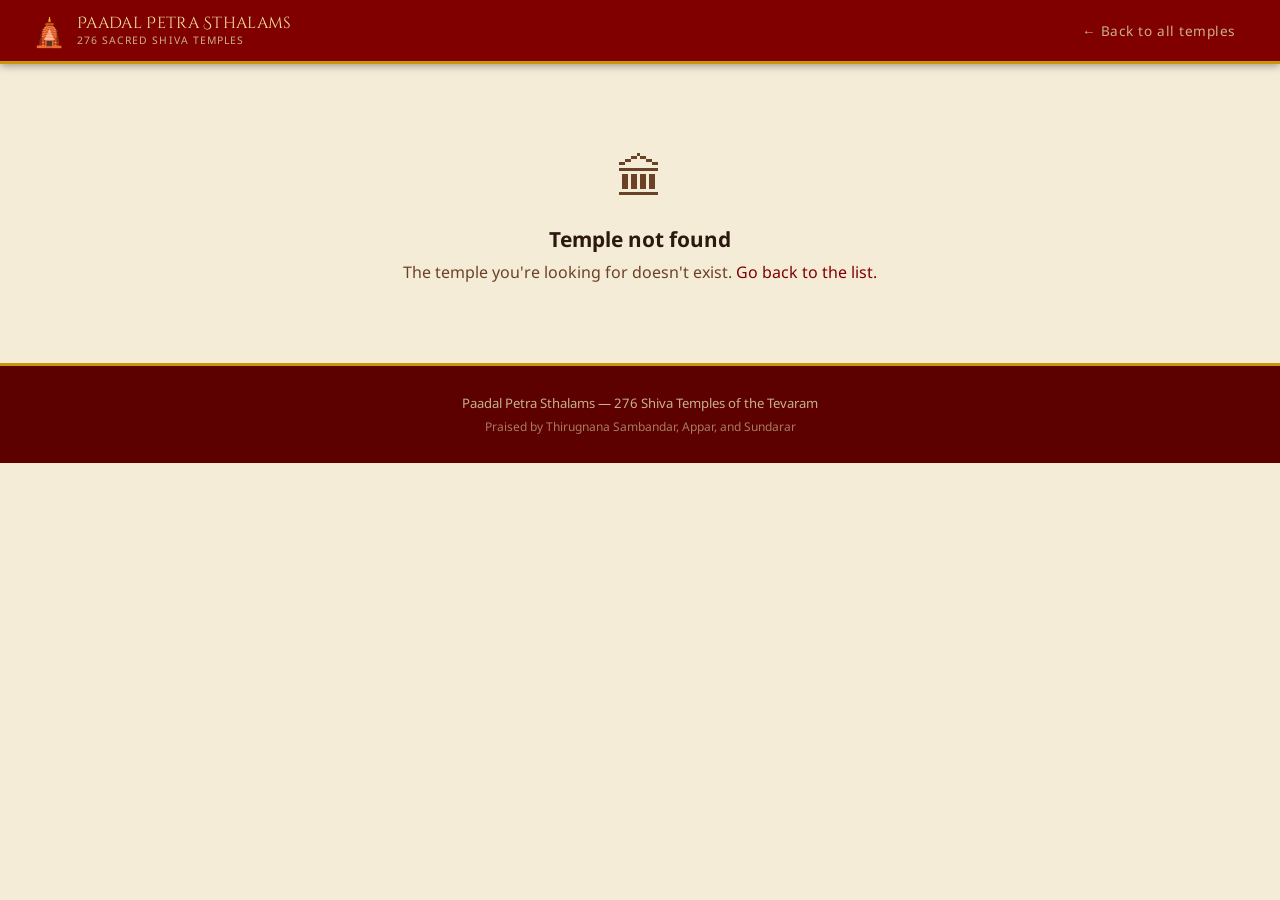
==== temple/index.html @ e842c998 "Add temple detail page with History, Hymns, How to Reach, and References sections - Extract all 276 " ====
<!DOCTYPE html>
<html lang="en">
<head>
  <meta charset="UTF-8">
  <meta name="viewport" content="width=device-width, initial-scale=1.0">
  <title>Temple — Paadal Petra Sthalams</title>
  <link rel="preconnect" href="https://fonts.googleapis.com">
  <link rel="preconnect" href="https://fonts.gstatic.com" crossorigin>
  <link href="https://fonts.googleapis.com/css2?family=Cinzel+Decorative:wght@400;700&family=Noto+Sans:wght@400;600;700&display=swap" rel="stylesheet">

  <style>
    /* ── Reset & base ──────────────────────────────────────── */
    *, *::before, *::after { box-sizing: border-box; margin: 0; padding: 0; }
    html { font-size: 16px; scroll-behavior: smooth; }
    body {
      font-family: 'Noto Sans', Arial, sans-serif;
      background: #F5ECD7;
      color: #2C1810;
      min-height: 100vh;
    }
    a { text-decoration: none; color: inherit; }

    /* ── Design tokens ─────────────────────────────────────── */
    :root {
      --maroon:      #800000;
      --maroon-dark: #5C0000;
      --saffron:     #E8520A;
      --gold:        #C8960C;
      --gold-light:  #F5E6A3;
      --cream:       #FDF6E3;
      --parchment:   #F5ECD7;
      --stone:       #E8D8B4;
      --text:        #2C1810;
      --text-muted:  #6B4226;
      --sambandar:   #C0392B;
      --appar:       #D4700A;
      --sundarar:    #7B2D9E;
    }

    /* ── Header ────────────────────────────────────────────── */
    .site-header {
      background: var(--maroon);
      border-bottom: 3px solid var(--gold);
      padding: 0 32px;
      height: 64px;
      display: flex;
      align-items: center;
      justify-content: space-between;
      position: sticky;
      top: 0;
      z-index: 100;
      box-shadow: 0 2px 8px rgba(0,0,0,0.35);
    }
    .logo {
      display: flex;
      align-items: center;
      gap: 10px;
    }
    .logo-icon {
      font-size: 28px;
      color: var(--gold-light);
      line-height: 1;
    }
    .logo-text-main {
      font-family: 'Cinzel Decorative', serif;
      font-size: 1rem;
      color: var(--gold-light);
      letter-spacing: 0.02em;
      line-height: 1.2;
    }
    .logo-text-sub {
      font-size: 0.65rem;
      color: #c8b08a;
      letter-spacing: 0.1em;
      text-transform: uppercase;
    }
    .back-link {
      display: flex;
      align-items: center;
      gap: 6px;
      color: #c8b08a;
      font-size: 0.85rem;
      letter-spacing: 0.04em;
      padding: 6px 12px;
      border-radius: 4px;
      transition: color 0.2s, background 0.2s;
    }
    .back-link:hover {
      color: var(--gold-light);
      background: rgba(255,255,255,0.08);
    }

    /* ── Hero / Temple header ───────────────────────────────── */
    .temple-hero {
      background: linear-gradient(135deg, var(--maroon-dark) 0%, #6B0000 50%, #8B1A00 100%);
      color: #FDF6E3;
      padding: 48px 32px 40px;
      position: relative;
      overflow: hidden;
    }
    .temple-hero::before {
      content: '';
      position: absolute;
      inset: 0;
      background-image: repeating-linear-gradient(
        45deg,
        rgba(200,150,12,0.06) 0px,
        rgba(200,150,12,0.06) 1px,
        transparent 1px,
        transparent 20px
      );
    }
    .temple-hero-inner {
      position: relative;
      z-index: 1;
      max-width: 860px;
      margin: 0 auto;
    }
    .temple-number {
      font-size: 0.75rem;
      color: #c8b08a;
      letter-spacing: 0.12em;
      text-transform: uppercase;
      margin-bottom: 10px;
    }
    .temple-name {
      font-family: 'Cinzel Decorative', serif;
      font-size: clamp(1.3rem, 3.5vw, 2rem);
      color: var(--gold-light);
      letter-spacing: 0.02em;
      line-height: 1.3;
      margin-bottom: 10px;
    }
    .temple-location {
      display: flex;
      align-items: center;
      gap: 6px;
      color: #c8b08a;
      font-size: 0.9rem;
      margin-bottom: 16px;
    }
    .temple-badges {
      display: flex;
      gap: 8px;
      flex-wrap: wrap;
    }
    .badge {
      display: inline-block;
      padding: 3px 10px;
      border-radius: 99px;
      font-size: 0.7rem;
      font-weight: 700;
      letter-spacing: 0.05em;
      text-transform: uppercase;
      color: #fff;
    }
    .badge-sambandar { background: var(--sambandar); }
    .badge-appar     { background: var(--appar); }
    .badge-sundarar  { background: var(--sundarar); }

    /* ── Main content ───────────────────────────────────────── */
    .main-content {
      max-width: 860px;
      margin: 0 auto;
      padding: 40px 32px 80px;
    }

    /* ── Section card ───────────────────────────────────────── */
    .temple-section {
      background: var(--cream);
      border-radius: 10px;
      border-left: 4px solid var(--gold);
      box-shadow: 0 2px 10px rgba(44,24,16,0.08);
      margin-bottom: 24px;
      overflow: hidden;
    }
    .section-header {
      display: flex;
      align-items: center;
      gap: 12px;
      padding: 20px 24px;
      border-bottom: 1px solid var(--stone);
    }
    .section-icon {
      font-size: 1.4rem;
      flex-shrink: 0;
    }
    .section-title {
      font-family: 'Cinzel Decorative', serif;
      font-size: 1rem;
      color: var(--maroon);
      letter-spacing: 0.03em;
    }
    .section-body {
      padding: 24px;
      min-height: 120px;
      color: var(--text-muted);
      font-size: 0.88rem;
      font-style: italic;
    }

    /* ── Not found state ────────────────────────────────────── */
    .not-found {
      text-align: center;
      padding: 80px 24px;
      color: var(--text-muted);
    }
    .not-found-icon { font-size: 3rem; margin-bottom: 16px; }
    .not-found h2 { font-size: 1.3rem; margin-bottom: 8px; color: var(--text); }

    /* ── Footer ─────────────────────────────────────────────── */
    .site-footer {
      background: var(--maroon-dark);
      border-top: 3px solid var(--gold);
      color: #c8b08a;
      text-align: center;
      padding: 28px 24px;
      font-size: 0.82rem;
    }

    /* ── Responsive ─────────────────────────────────────────── */
    @media (max-width: 760px) {
      .site-header { padding: 0 16px; height: 56px; }
      .logo-text-sub { display: none; }
      .temple-hero { padding: 36px 16px 28px; }
      .main-content { padding: 28px 16px 60px; }
      .section-header { padding: 16px 18px; }
      .section-body { padding: 18px; }
    }
  </style>
</head>

<body>

  <!-- ── Header ─────────────────────────────────────────────── -->
  <header class="site-header">
    <a href="../" class="logo">
      <span class="logo-icon">&#x1F6D5;</span>
      <div>
        <div class="logo-text-main">Paadal Petra Sthalams</div>
        <div class="logo-text-sub">276 Sacred Shiva Temples</div>
      </div>
    </a>
    <a href="../" class="back-link">
      &#8592; Back to all temples
    </a>
  </header>

  <!-- ── Temple hero (populated by JS) ─────────────────────── -->
  <section class="temple-hero" id="temple-hero" style="display:none;">
    <div class="temple-hero-inner">
      <div class="temple-number" id="temple-number"></div>
      <h1 class="temple-name" id="temple-name"></h1>
      <div class="temple-location" id="temple-location">
        <svg width="13" height="13" fill="none" stroke="currentColor" stroke-width="2" viewBox="0 0 24 24">
          <path d="M12 2C8.13 2 5 5.13 5 9c0 5.25 7 13 7 13s7-7.75 7-13c0-3.87-3.13-7-7-7z"/>
          <circle cx="12" cy="9" r="2.5"/>
        </svg>
        <span id="temple-location-text"></span>
      </div>
      <div class="temple-badges" id="temple-badges"></div>
    </div>
  </section>

  <!-- ── Not found ──────────────────────────────────────────── -->
  <div class="not-found" id="not-found" style="display:none;">
    <div class="not-found-icon">&#127963;</div>
    <h2>Temple not found</h2>
    <p>The temple you're looking for doesn't exist. <a href="../" style="color:var(--maroon);">Go back to the list.</a></p>
  </div>

  <!-- ── Main content ───────────────────────────────────────── -->
  <main class="main-content" id="main-content" style="display:none;">

    <!-- 1. History -->
    <div class="temple-section">
      <div class="section-header">
        <span class="section-icon">&#x1F4DC;</span>
        <h2 class="section-title">History</h2>
      </div>
      <div class="section-body">
        Content coming soon.
      </div>
    </div>

    <!-- 2. Hymns -->
    <div class="temple-section">
      <div class="section-header">
        <span class="section-icon">&#x1F3B5;</span>
        <h2 class="section-title">Hymns</h2>
      </div>
      <div class="section-body">
        Content coming soon.
      </div>
    </div>

    <!-- 3. How to Reach -->
    <div class="temple-section">
      <div class="section-header">
        <span class="section-icon">&#x1F5FA;&#xFE0F;</span>
        <h2 class="section-title">How to Reach</h2>
      </div>
      <div class="section-body">
        Content coming soon.
      </div>
    </div>

    <!-- 4. References -->
    <div class="temple-section">
      <div class="section-header">
        <span class="section-icon">&#x1F4DA;</span>
        <h2 class="section-title">References</h2>
      </div>
      <div class="section-body">
        Content coming soon.
      </div>
    </div>

  </main>

  <!-- ── Footer ─────────────────────────────────────────────── -->
  <footer class="site-footer">
    <p>Paadal Petra Sthalams &mdash; 276 Shiva Temples of the Tevaram</p>
    <p style="margin-top:6px;font-size:0.75rem;opacity:0.7;">
      Praised by Thirugnana Sambandar, Appar, and Sundarar
    </p>
  </footer>

  <!-- ── Scripts ────────────────────────────────────────────── -->
  <script src="../js/utils.js"></script>
  <script src="../js/data-loader.js"></script>
  <script>
    const NAYANMAR_COLORS = { sambandar: '#C0392B', appar: '#D4700A', sundarar: '#7B2D9E' };

    async function init() {
      const id = getQueryParam('id');
      if (!id) { showNotFound(); return; }

      const temple = await DataLoader.getTempleById(id);
      if (!temple) { showNotFound(); return; }

      // Update page title
      document.title = `${temple.official_name} — Paadal Petra Sthalams`;

      // Populate hero
      document.getElementById('temple-number').textContent =
        `Temple #${String(temple.id).padStart(3, '0')} of 276`;

      document.getElementById('temple-name').textContent = temple.official_name;

      const locParts = [temple.location.city];
      if (temple.location.district) locParts.push(temple.location.district);
      document.getElementById('temple-location-text').textContent = locParts.join(', ');

      const badgesEl = document.getElementById('temple-badges');
      temple.nayanmars.forEach(n => {
        const span = document.createElement('span');
        span.className = `badge badge-${n}`;
        span.textContent = n.charAt(0).toUpperCase() + n.slice(1);
        badgesEl.appendChild(span);
      });

      // Color the hero border accent using primary nayanmar
      const primary = temple.nayanmars[0];
      if (primary && NAYANMAR_COLORS[primary]) {
        document.querySelector('.temple-hero').style.borderBottom =
          `4px solid ${NAYANMAR_COLORS[primary]}`;
      }

      document.getElementById('temple-hero').style.display = '';
      document.getElementById('main-content').style.display = '';
    }

    function showNotFound() {
      document.getElementById('not-found').style.display = '';
    }

    init();
  </script>

</body>
</html>
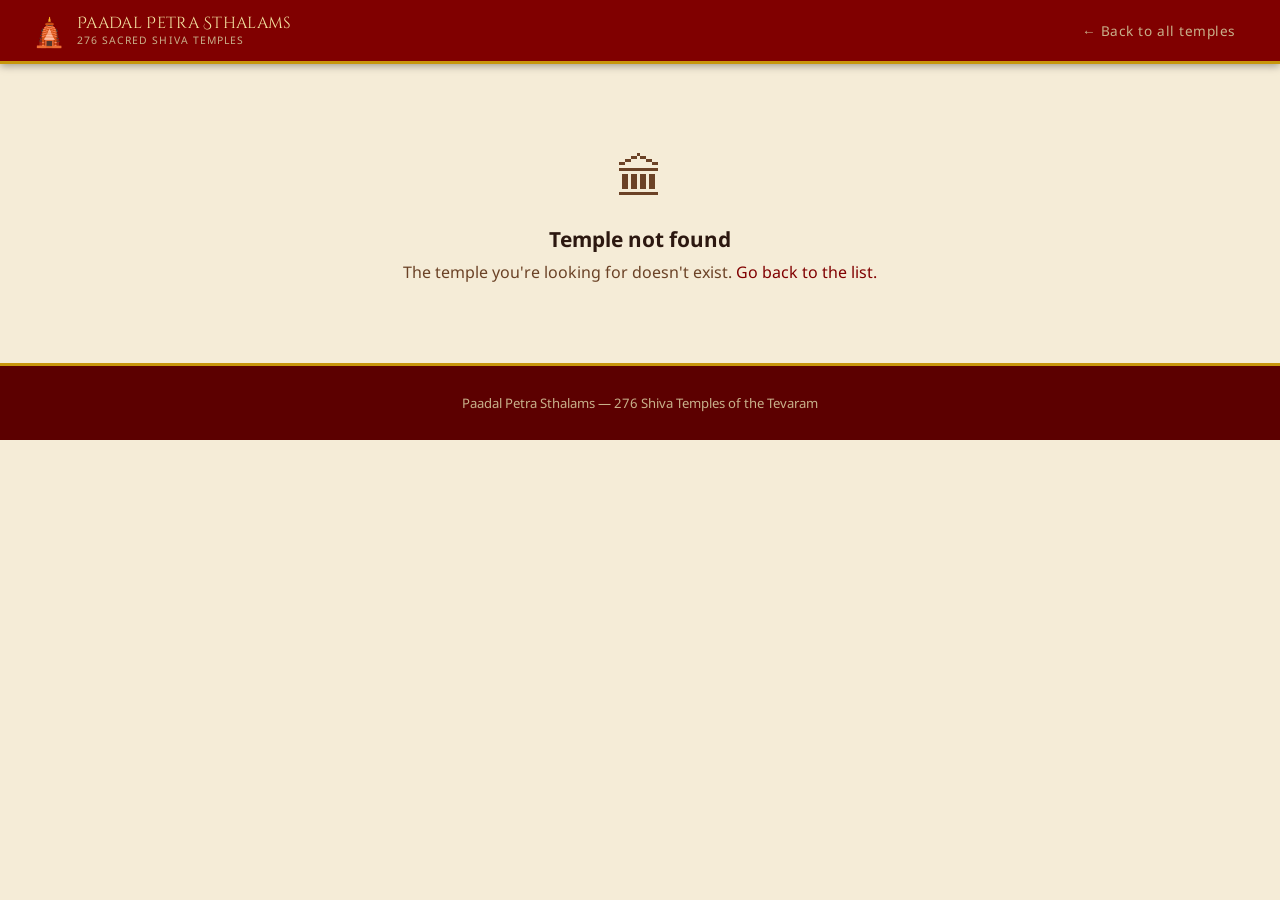
==== commit d439280d: "Remove Nayanmar UI and add Kodumudi Shaivam link Co-authored-by: Codex <codex@openai.com>" ====
--- a/temple/index.html
+++ b/temple/index.html
@@ -3,13 +3,13 @@
 <head>
   <meta charset="UTF-8">
   <meta name="viewport" content="width=device-width, initial-scale=1.0">
-  <title>Temple — Paadal Petra Sthalams</title>
+  <title>Temple - Paadal Petra Sthalams</title>
   <link rel="preconnect" href="https://fonts.googleapis.com">
   <link rel="preconnect" href="https://fonts.gstatic.com" crossorigin>
   <link href="https://fonts.googleapis.com/css2?family=Cinzel+Decorative:wght@400;700&family=Noto+Sans:wght@400;600;700&display=swap" rel="stylesheet">
 
   <style>
-    /* ── Reset & base ──────────────────────────────────────── */
+    /* -- Reset & base ---------------------------------------- */
     *, *::before, *::after { box-sizing: border-box; margin: 0; padding: 0; }
     html { font-size: 16px; scroll-behavior: smooth; }
     body {
@@ -20,7 +20,7 @@
     }
     a { text-decoration: none; color: inherit; }
 
-    /* ── Design tokens ─────────────────────────────────────── */
+    /* -- Design tokens --------------------------------------- */
     :root {
       --maroon:      #800000;
       --maroon-dark: #5C0000;
@@ -37,7 +37,7 @@
       --sundarar:    #7B2D9E;
     }
 
-    /* ── Header ────────────────────────────────────────────── */
+    /* -- Header ---------------------------------------------- */
     .site-header {
       background: var(--maroon);
       border-bottom: 3px solid var(--gold);
@@ -90,7 +90,7 @@
       background: rgba(255,255,255,0.08);
     }
 
-    /* ── Hero / Temple header ───────────────────────────────── */
+    /* -- Hero / Temple header --------------------------------- */
     .temple-hero {
       background: linear-gradient(135deg, var(--maroon-dark) 0%, #6B0000 50%, #8B1A00 100%);
       color: #FDF6E3;
@@ -139,33 +139,14 @@
       font-size: 0.9rem;
       margin-bottom: 16px;
     }
-    .temple-badges {
-      display: flex;
-      gap: 8px;
-      flex-wrap: wrap;
-    }
-    .badge {
-      display: inline-block;
-      padding: 3px 10px;
-      border-radius: 99px;
-      font-size: 0.7rem;
-      font-weight: 700;
-      letter-spacing: 0.05em;
-      text-transform: uppercase;
-      color: #fff;
-    }
-    .badge-sambandar { background: var(--sambandar); }
-    .badge-appar     { background: var(--appar); }
-    .badge-sundarar  { background: var(--sundarar); }
-
-    /* ── Main content ───────────────────────────────────────── */
+    /* -- Main content ----------------------------------------- */
     .main-content {
       max-width: 860px;
       margin: 0 auto;
       padding: 40px 32px 80px;
     }
 
-    /* ── Section card ───────────────────────────────────────── */
+    /* -- Section card ----------------------------------------- */
     .temple-section {
       background: var(--cream);
       border-radius: 10px;
@@ -199,7 +180,7 @@
       font-style: italic;
     }
 
-    /* ── Not found state ────────────────────────────────────── */
+    /* -- Not found state -------------------------------------- */
     .not-found {
       text-align: center;
       padding: 80px 24px;
@@ -208,7 +189,7 @@
     .not-found-icon { font-size: 3rem; margin-bottom: 16px; }
     .not-found h2 { font-size: 1.3rem; margin-bottom: 8px; color: var(--text); }
 
-    /* ── Footer ─────────────────────────────────────────────── */
+    /* -- Footer ----------------------------------------------- */
     .site-footer {
       background: var(--maroon-dark);
       border-top: 3px solid var(--gold);
@@ -218,7 +199,7 @@
       font-size: 0.82rem;
     }
 
-    /* ── Responsive ─────────────────────────────────────────── */
+    /* -- Responsive ------------------------------------------- */
     @media (max-width: 760px) {
       .site-header { padding: 0 16px; height: 56px; }
       .logo-text-sub { display: none; }
@@ -232,7 +213,7 @@
 
 <body>
 
-  <!-- ── Header ─────────────────────────────────────────────── -->
+  <!-- -- Header ----------------------------------------------- -->
   <header class="site-header">
     <a href="../" class="logo">
       <span class="logo-icon">&#x1F6D5;</span>
@@ -246,7 +227,7 @@
     </a>
   </header>
 
-  <!-- ── Temple hero (populated by JS) ─────────────────────── -->
+  <!-- -- Temple hero (populated by JS) ----------------------- -->
   <section class="temple-hero" id="temple-hero" style="display:none;">
     <div class="temple-hero-inner">
       <div class="temple-number" id="temple-number"></div>
@@ -258,79 +239,111 @@
         </svg>
         <span id="temple-location-text"></span>
       </div>
-      <div class="temple-badges" id="temple-badges"></div>
     </div>
   </section>
 
-  <!-- ── Not found ──────────────────────────────────────────── -->
+  <!-- -- Not found -------------------------------------------- -->
   <div class="not-found" id="not-found" style="display:none;">
     <div class="not-found-icon">&#127963;</div>
     <h2>Temple not found</h2>
     <p>The temple you're looking for doesn't exist. <a href="../" style="color:var(--maroon);">Go back to the list.</a></p>
   </div>
 
-  <!-- ── Main content ───────────────────────────────────────── -->
+  <!-- -- Main content ----------------------------------------- -->
   <main class="main-content" id="main-content" style="display:none;">
 
-    <!-- 1. History -->
+    <!-- 1. History + Hymns (external) -->
     <div class="temple-section">
       <div class="section-header">
-        <span class="section-icon">&#x1F4DC;</span>
-        <h2 class="section-title">History</h2>
-      </div>
-      <div class="section-body">
-        Content coming soon.
-      </div>
+        <span class="section-icon">&#x1F517;</span>
+        <h2 class="section-title">History & Hymns</h2>
+      </div>
+      <div class="section-body" id="history-hymns-link-body">External source link will appear here.</div>
     </div>
 
-    <!-- 2. Hymns -->
-    <div class="temple-section">
-      <div class="section-header">
-        <span class="section-icon">&#x1F3B5;</span>
-        <h2 class="section-title">Hymns</h2>
-      </div>
-      <div class="section-body">
-        Content coming soon.
-      </div>
-    </div>
-
-    <!-- 3. How to Reach -->
+    <!-- 2. How to Reach -->
     <div class="temple-section">
       <div class="section-header">
         <span class="section-icon">&#x1F5FA;&#xFE0F;</span>
         <h2 class="section-title">How to Reach</h2>
       </div>
-      <div class="section-body">
-        Content coming soon.
-      </div>
+      <div class="section-body" id="reach-body">Content coming soon.</div>
     </div>
 
-    <!-- 4. References -->
+    <!-- 3. Visit Notes -->
     <div class="temple-section">
       <div class="section-header">
-        <span class="section-icon">&#x1F4DA;</span>
-        <h2 class="section-title">References</h2>
-      </div>
-      <div class="section-body">
-        Content coming soon.
-      </div>
+        <span class="section-icon">&#x1F4DD;</span>
+        <h2 class="section-title">Visit Notes</h2>
+      </div>
+      <div class="section-body" id="visit-notes-body">Content coming soon.</div>
     </div>
 
   </main>
 
-  <!-- ── Footer ─────────────────────────────────────────────── -->
+  <!-- -- Footer ----------------------------------------------- -->
   <footer class="site-footer">
     <p>Paadal Petra Sthalams &mdash; 276 Shiva Temples of the Tevaram</p>
-    <p style="margin-top:6px;font-size:0.75rem;opacity:0.7;">
-      Praised by Thirugnana Sambandar, Appar, and Sundarar
-    </p>
   </footer>
 
-  <!-- ── Scripts ────────────────────────────────────────────── -->
+  <!-- -- Scripts ---------------------------------------------- -->
   <script src="../js/utils.js"></script>
   <script src="../js/data-loader.js"></script>
   <script>
-    const NAYANMAR_COLORS = { sambandar: '#C0392B', appar: '#D4700A', sundarar: '#7B2D9E' };
+    const SECTION_FALLBACK = 'Details are not added for this temple yet.';
+
+    function htmlEscape(value) {
+      return String(value ?? '')
+        .replace(/&/g, '&amp;')
+        .replace(/</g, '&lt;')
+        .replace(/>/g, '&gt;')
+        .replace(/"/g, '&quot;')
+        .replace(/'/g, '&#39;');
+    }
+
+    function renderTextSection(el, value) {
+      if (!el) return;
+      if (typeof value === 'string' && value.trim()) {
+        el.textContent = value.trim();
+        return;
+      }
+      if (Array.isArray(value) && value.length) {
+        el.innerHTML = `<ul>${value.map(item => `<li>${htmlEscape(item)}</li>`).join('')}</ul>`;
+        el.style.fontStyle = 'normal';
+        return;
+      }
+      el.textContent = SECTION_FALLBACK;
+    }
+
+    function getShaivamLink(temple) {
+      const direct =
+        temple.shaivam_url ||
+        temple.shaivamUrl ||
+        (temple.links && (temple.links.shaivam || temple.links.shaivam_url));
+      if (direct) return direct;
+
+      const q = encodeURIComponent(`site:shaivam.org ${temple.official_name} ${temple.location.city} temple history hymns`);
+      return `https://www.google.com/search?q=${q}`;
+    }
+
+    function renderHistoryHymnsLink(el, temple) {
+      if (!el) return;
+      const url = getShaivamLink(temple);
+      const hasDirect =
+        Boolean(temple.shaivam_url) ||
+        Boolean(temple.shaivamUrl) ||
+        Boolean(temple.links && (temple.links.shaivam || temple.links.shaivam_url));
+
+      const label = hasDirect ? 'Read History & Hymns on Shaivam' : 'Find History & Hymns on Shaivam';
+      el.innerHTML = `
+        <p style="margin:0 0 10px 0;font-style:normal;">
+          This section is maintained externally on Shaivam.
+        </p>
+        <p style="margin:0;font-style:normal;">
+          <a href="${htmlEscape(url)}" target="_blank" rel="noopener noreferrer">${label}</a>
+        </p>
+      `;
+    }
 
     async function init() {
       const id = getQueryParam('id');
@@ -340,7 +353,7 @@
       if (!temple) { showNotFound(); return; }
 
       // Update page title
-      document.title = `${temple.official_name} — Paadal Petra Sthalams`;
+      document.title = `${temple.official_name} - Paadal Petra Sthalams`;
 
       // Populate hero
       document.getElementById('temple-number').textContent =
@@ -352,20 +365,9 @@
       if (temple.location.district) locParts.push(temple.location.district);
       document.getElementById('temple-location-text').textContent = locParts.join(', ');
 
-      const badgesEl = document.getElementById('temple-badges');
-      temple.nayanmars.forEach(n => {
-        const span = document.createElement('span');
-        span.className = `badge badge-${n}`;
-        span.textContent = n.charAt(0).toUpperCase() + n.slice(1);
-        badgesEl.appendChild(span);
-      });
-
-      // Color the hero border accent using primary nayanmar
-      const primary = temple.nayanmars[0];
-      if (primary && NAYANMAR_COLORS[primary]) {
-        document.querySelector('.temple-hero').style.borderBottom =
-          `4px solid ${NAYANMAR_COLORS[primary]}`;
-      }
+      renderHistoryHymnsLink(document.getElementById('history-hymns-link-body'), temple);
+      renderTextSection(document.getElementById('reach-body'), temple.how_to_reach ?? temple.howToReach);
+      renderTextSection(document.getElementById('visit-notes-body'), temple.visit_notes ?? temple.visitNotes);
 
       document.getElementById('temple-hero').style.display = '';
       document.getElementById('main-content').style.display = '';
